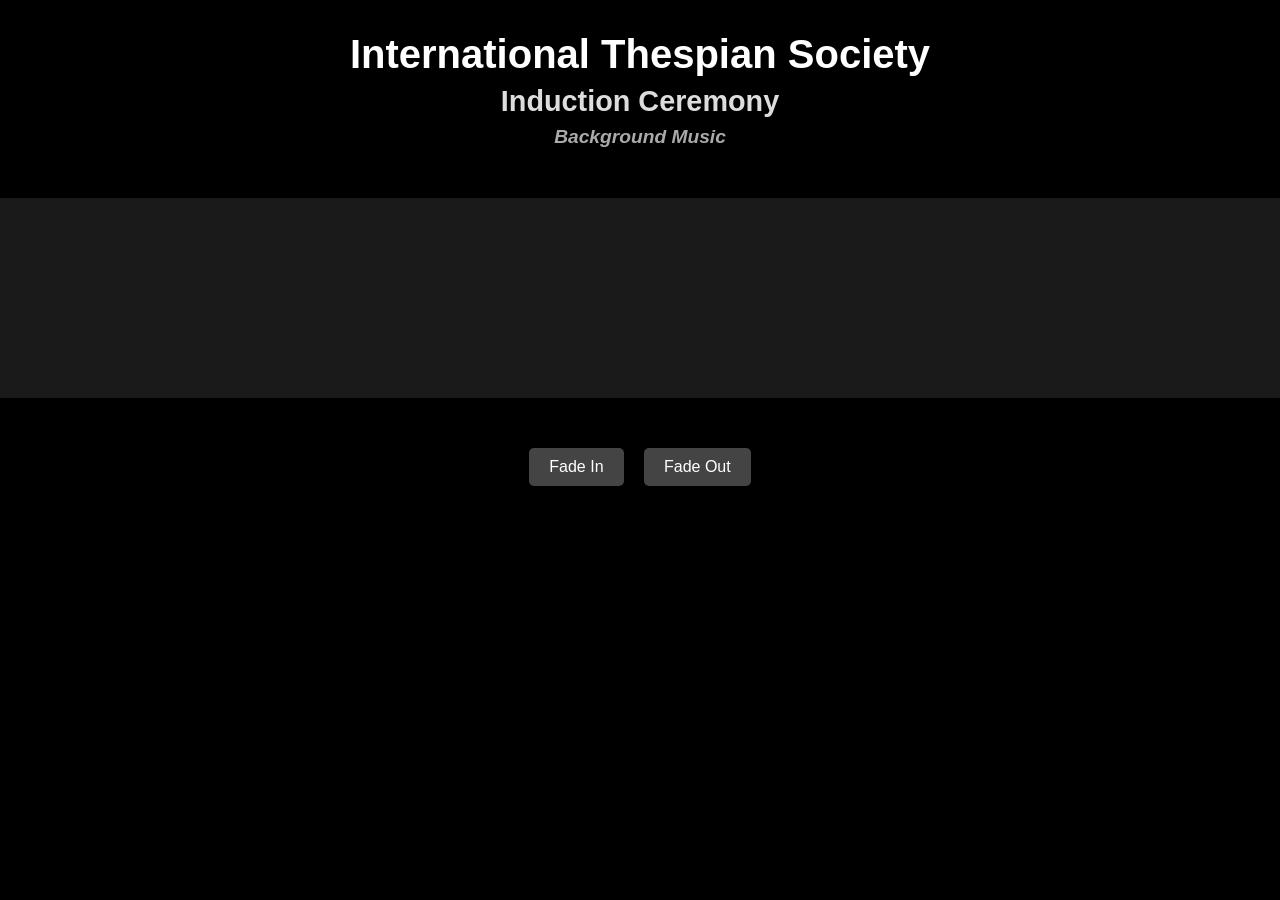
==== bgm/index.html @ 3663ec84 "Add files via upload" ====
<!DOCTYPE html>
<html>
<head>
    <title>International Thespian Society</title>
    <style>
        body {
            display: flex;
            flex-direction: column;
            align-items: center;
            justify-content: flex-start;
            min-height: 100vh;
            margin: 0;
            background: #000;
            color: #fff;
            font-family: Arial, sans-serif;
        }

        .header {
            text-align: center;
            margin: 2rem 0;
        }

        h1 {
            font-size: 2.5rem;
            margin: 0;
        }

        h2 {
            font-size: 1.8rem;
            margin: 0.5rem 0;
            color: #ddd;
        }

        h3 {
            font-size: 1.2rem;
            margin: 0.5rem 0;
            color: #aaa;
            font-style: italic;
        }

        .audio-controls {
            margin-top: 2rem;
            width: 80%;
            max-width: 800px;
            text-align: center;
        }

        button {
            margin: 0.5rem;
            padding: 10px 20px;
            font-size: 1rem;
            cursor: pointer;
            background-color: #444;
            color: #fff;
            border: none;
            border-radius: 5px;
            transition: background-color 0.3s;
        }

        button:hover {
            background-color: #666;
        }

        #visualizer {
            width: 100%;
            height: 200px;
            background-color: #1a1a1a;
            margin: 10px auto;
        }
    </style>
</head>
<body>
    <div class="header">
        <h1>International Thespian Society</h1>
        <h2>Induction Ceremony</h2>
        <h3>Background Music</h3>
    </div>

    <canvas id="visualizer"></canvas>

    <div class="audio-controls">
        <audio id="customAudio">
            <source src="BGM.mp3" type="audio/mpeg">
            Your browser does not support the audio element.
        </audio>
        <div>
            <button id="fadeInButton">Fade In</button>
            <button id="fadeOutButton">Fade Out</button>
        </div>
    </div>

    <script>
        const audio = document.getElementById('customAudio');
        const visualizer = document.getElementById('visualizer');
        let fadeInterval;
        let animationId;
        const FADE_DURATION = 3000; // 3 seconds in milliseconds

        // Set up audio context and analyzer
        const audioContext = new (window.AudioContext || window.webkitAudioContext)();
        const analyser = audioContext.createAnalyser();
        const source = audioContext.createMediaElementSource(audio);
        source.connect(analyser);
        analyser.connect(audioContext.destination);

        // Configure analyser
        analyser.fftSize = 256;

        // Set canvas size
        function resizeCanvas() {
            visualizer.width = visualizer.offsetWidth;
            visualizer.height = visualizer.offsetHeight;
        }
        
        resizeCanvas();
        window.addEventListener('resize', resizeCanvas);

        function easeInOutQuad(t) {
            return t < 0.5 ? 2 * t * t : -1 + (4 - 2 * t) * t;
        }

        function fadeVolume(start, end, duration, callback) {
            clearInterval(fadeInterval);
            
            const steps = 60;
            const stepTime = duration / steps;
            const stepChange = (end - start);
            
            let currentStep = 0;

            fadeInterval = setInterval(() => {
                currentStep++;
                const progress = currentStep / steps;
                const easedVolume = start + stepChange * easeInOutQuad(progress);
                audio.volume = Math.min(Math.max(easedVolume, 0), 1);
                
                if (currentStep >= steps) {
                    clearInterval(fadeInterval);
                    audio.volume = end;
                    if (callback) callback();
                }
            }, stepTime);
        }

        function drawVisualization() {
            const canvas = visualizer;
            const ctx = canvas.getContext('2d');
            const width = canvas.width;
            const height = canvas.height;
            const bufferLength = analyser.frequencyBinCount;
            const dataArray = new Uint8Array(bufferLength);

            analyser.getByteFrequencyData(dataArray);

            ctx.fillStyle = '#3c3c3c';
            ctx.fillRect(0, 0, width, height);

            const barWidth = width / bufferLength * 2.5;
            let x = 0;

            for (let i = 0; i < bufferLength; i++) {
                const barHeight = dataArray[i] / 2;
                ctx.fillStyle = `rgb(${barHeight + 100}, 50, 50)`;
                ctx.fillRect(x, height - barHeight, barWidth, barHeight);
                x += barWidth + 1;
            }

            animationId = requestAnimationFrame(drawVisualization);
        }

        document.getElementById('fadeInButton').addEventListener('click', () => {
            if (audioContext.state === 'suspended') {
                audioContext.resume();
            }
            audio.volume = 0;
            audio.play();
            fadeVolume(0, 1, FADE_DURATION);
            drawVisualization();
        });

        document.getElementById('fadeOutButton').addEventListener('click', () => {
            fadeVolume(audio.volume, 0, FADE_DURATION, () => {
                audio.pause();
                cancelAnimationFrame(animationId);
                // Clear the visualizer
                const ctx = visualizer.getContext('2d');
                ctx.fillStyle = '#3c3c3c';
                ctx.fillRect(0, 0, visualizer.width, visualizer.height);
            });
        });
    </script>
</body>
</html>
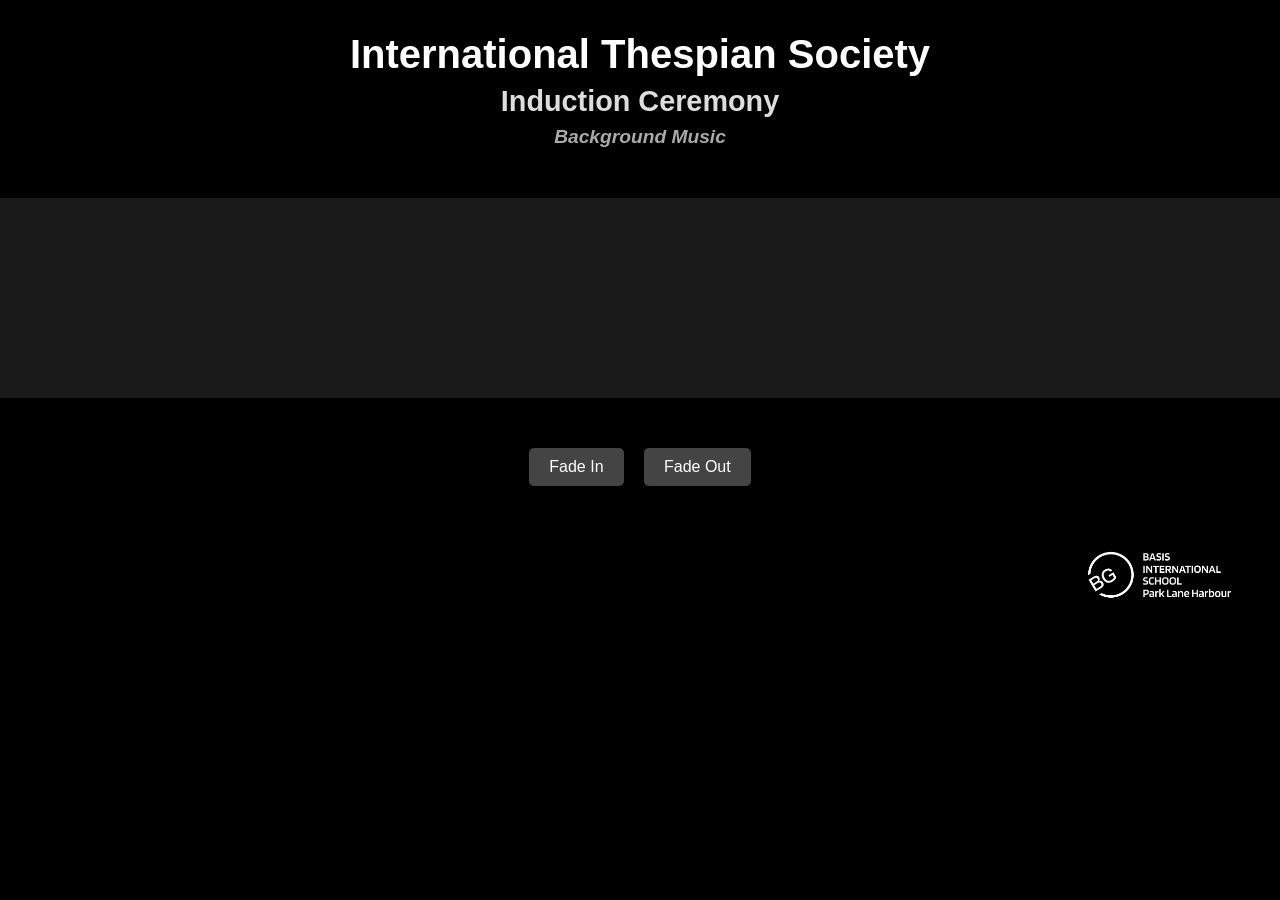
==== commit 559aee9a: "Add files via upload" ====
--- a/bgm/index.html
+++ b/bgm/index.html
@@ -1,7 +1,7 @@
 <!DOCTYPE html>
 <html>
 <head>
-    <title>International Thespian Society</title>
+    <title>ITS Background Music</title>
     <style>
         body {
             display: flex;
@@ -13,6 +13,7 @@
             background: #000;
             color: #fff;
             font-family: Arial, sans-serif;
+            overflow: hidden;
         }
 
         .header {
@@ -67,9 +68,26 @@
             background-color: #1a1a1a;
             margin: 10px auto;
         }
+
+        .logocontainer {
+            position: relative;
+            min-height: 10vh;
+            padding-bottom: 50px;
+            width: 100%;
+        }
+
+        .logo {
+            position: absolute;
+            right: 20px;
+            bottom: 20px;
+            width: 25vh;
+            height: auto;
+            z-index: 10; 
+        }
     </style>
 </head>
 <body>
+
     <div class="header">
         <h1>International Thespian Society</h1>
         <h2>Induction Ceremony</h2>
@@ -87,6 +105,10 @@
             <button id="fadeInButton">Fade In</button>
             <button id="fadeOutButton">Fade Out</button>
         </div>
+    </div>
+
+    <div class="logocontainer">        
+        <img src="BASIS logo/Full Logo White on Transparent.png" alt="BASIS Logo" class="logo">
     </div>
 
     <script>
